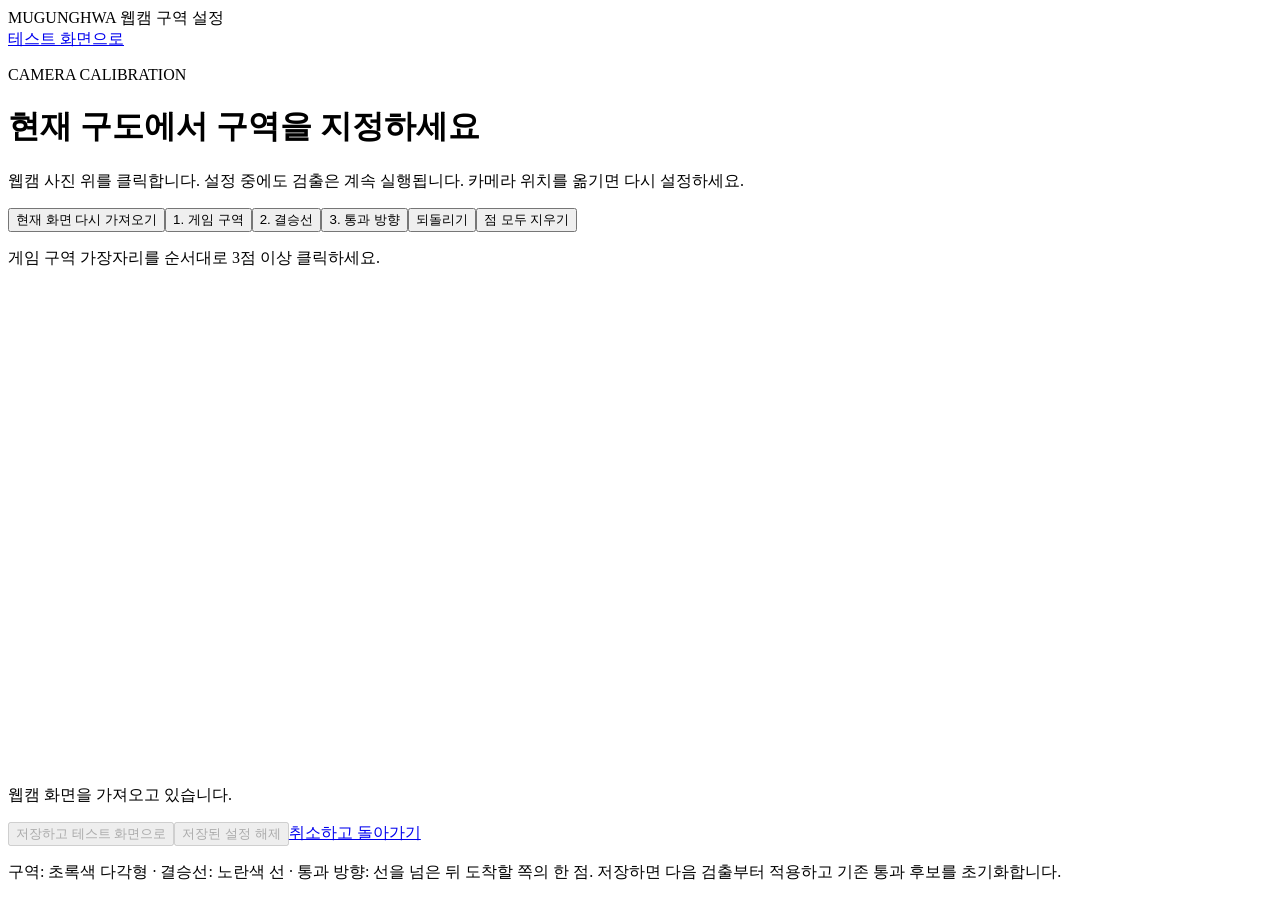
==== jetson/web/calibrate.html @ 803121ce "Add live webcam calibration and automatic web startup" ====
<!doctype html>
<html lang="ko"><head><meta charset="utf-8"><meta name="viewport" content="width=device-width,initial-scale=1"><title>무궁화 · 웹캠 구역 설정</title><link rel="stylesheet" href="/style.css"><script src="/calibrate.js" defer></script></head>
<body><header><div class="brand">MUGUNGHWA <span>웹캠 구역 설정</span></div><a class="badge" href="/">테스트 화면으로</a></header>
<main><p class="eyebrow">CAMERA CALIBRATION</p><h1>현재 구도에서 구역을 지정하세요</h1><p>웹캠 사진 위를 클릭합니다. 설정 중에도 검출은 계속 실행됩니다. 카메라 위치를 옮기면 다시 설정하세요.</p>
<article class="panel"><div class="controls"><button id="refresh-frame">현재 화면 다시 가져오기</button><button data-mode="roi" class="selected">1. 게임 구역</button><button data-mode="line">2. 결승선</button><button data-mode="direction">3. 통과 방향</button><button id="undo">되돌리기</button><button id="clear">점 모두 지우기</button></div><p id="hint">게임 구역 가장자리를 순서대로 3점 이상 클릭하세요.</p><canvas id="calibration-canvas" width="640" height="480" aria-label="웹캠 구역과 결승선 설정"></canvas><p id="calibration-status" role="status">웹캠 화면을 가져오고 있습니다.</p><div class="controls"><button id="save-calibration" disabled>저장하고 테스트 화면으로</button><button id="remove-calibration" disabled>저장된 설정 해제</button><a class="badge" href="/">취소하고 돌아가기</a></div><p class="note">구역: 초록색 다각형 · 결승선: 노란색 선 · 통과 방향: 선을 넘은 뒤 도착할 쪽의 한 점. 저장하면 다음 검출부터 적용하고 기존 통과 후보를 초기화합니다.</p></article></main></body></html>
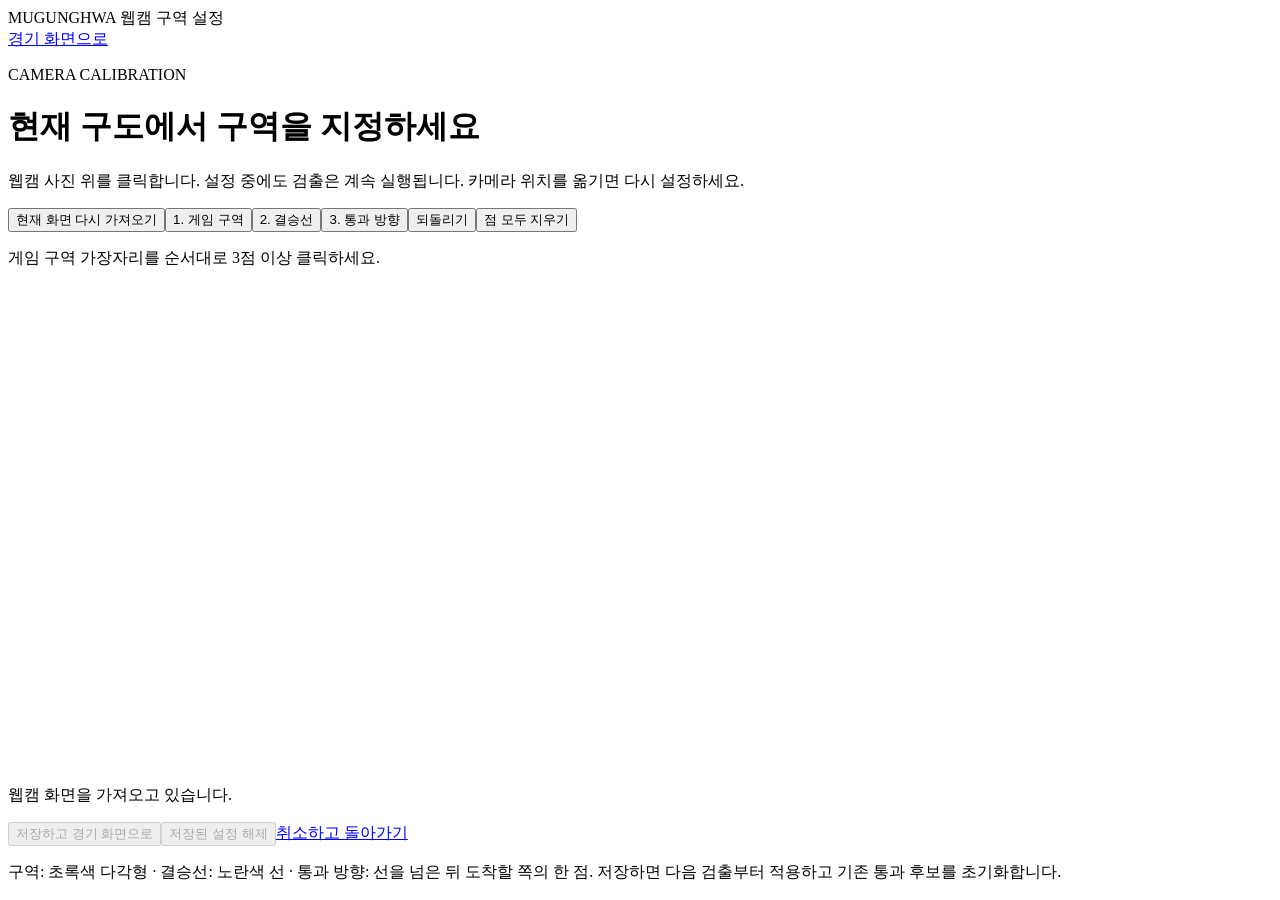
==== commit e4820aa8: "Separate game dashboard from diagnostic tools" ====
--- a/jetson/web/calibrate.html
+++ b/jetson/web/calibrate.html
@@ -1,5 +1,5 @@
 <!doctype html>
 <html lang="ko"><head><meta charset="utf-8"><meta name="viewport" content="width=device-width,initial-scale=1"><title>무궁화 · 웹캠 구역 설정</title><link rel="stylesheet" href="/style.css"><script src="/calibrate.js" defer></script></head>
-<body><header><div class="brand">MUGUNGHWA <span>웹캠 구역 설정</span></div><a class="badge" href="/">테스트 화면으로</a></header>
+<body><header><div class="brand">MUGUNGHWA <span>웹캠 구역 설정</span></div><a class="badge" href="/">경기 화면으로</a></header>
 <main><p class="eyebrow">CAMERA CALIBRATION</p><h1>현재 구도에서 구역을 지정하세요</h1><p>웹캠 사진 위를 클릭합니다. 설정 중에도 검출은 계속 실행됩니다. 카메라 위치를 옮기면 다시 설정하세요.</p>
-<article class="panel"><div class="controls"><button id="refresh-frame">현재 화면 다시 가져오기</button><button data-mode="roi" class="selected">1. 게임 구역</button><button data-mode="line">2. 결승선</button><button data-mode="direction">3. 통과 방향</button><button id="undo">되돌리기</button><button id="clear">점 모두 지우기</button></div><p id="hint">게임 구역 가장자리를 순서대로 3점 이상 클릭하세요.</p><canvas id="calibration-canvas" width="640" height="480" aria-label="웹캠 구역과 결승선 설정"></canvas><p id="calibration-status" role="status">웹캠 화면을 가져오고 있습니다.</p><div class="controls"><button id="save-calibration" disabled>저장하고 테스트 화면으로</button><button id="remove-calibration" disabled>저장된 설정 해제</button><a class="badge" href="/">취소하고 돌아가기</a></div><p class="note">구역: 초록색 다각형 · 결승선: 노란색 선 · 통과 방향: 선을 넘은 뒤 도착할 쪽의 한 점. 저장하면 다음 검출부터 적용하고 기존 통과 후보를 초기화합니다.</p></article></main></body></html>
+<article class="panel"><div class="controls"><button id="refresh-frame">현재 화면 다시 가져오기</button><button data-mode="roi" class="selected">1. 게임 구역</button><button data-mode="line">2. 결승선</button><button data-mode="direction">3. 통과 방향</button><button id="undo">되돌리기</button><button id="clear">점 모두 지우기</button></div><p id="hint">게임 구역 가장자리를 순서대로 3점 이상 클릭하세요.</p><canvas id="calibration-canvas" width="640" height="480" aria-label="웹캠 구역과 결승선 설정"></canvas><p id="calibration-status" role="status">웹캠 화면을 가져오고 있습니다.</p><div class="controls"><button id="save-calibration" disabled>저장하고 경기 화면으로</button><button id="remove-calibration" disabled>저장된 설정 해제</button><a class="badge" href="/">취소하고 돌아가기</a></div><p class="note">구역: 초록색 다각형 · 결승선: 노란색 선 · 통과 방향: 선을 넘은 뒤 도착할 쪽의 한 점. 저장하면 다음 검출부터 적용하고 기존 통과 후보를 초기화합니다.</p></article></main></body></html>
